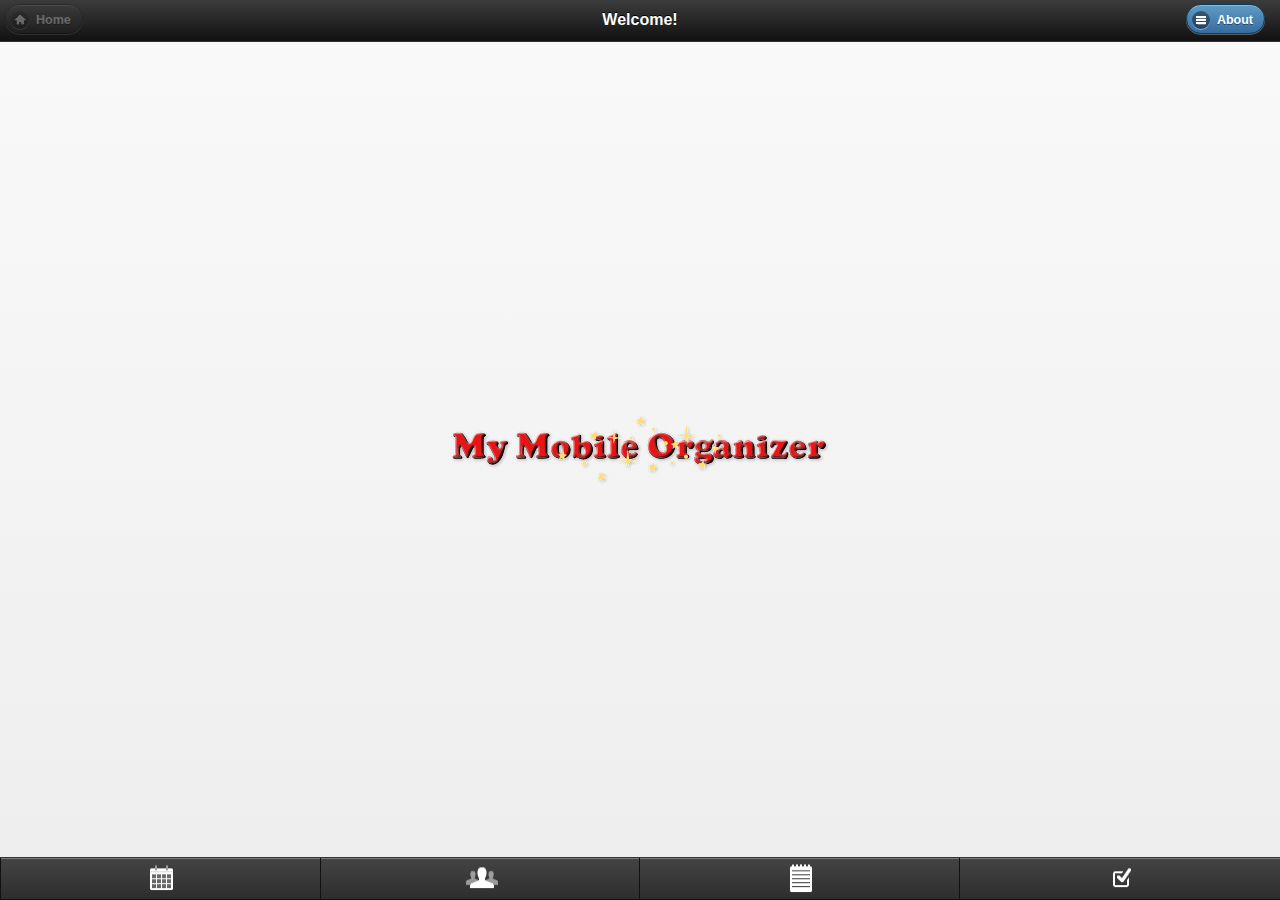
==== assets/www/index.html @ a8091847 "Move all files in assets folder to new 'www' subfolder" ====
<!DOCTYPE html>

<html>
  <head>

    <meta name="viewport" content="width=device-width,initial-scale=1">

    <link rel="stylesheet" href="jq/jquery.mobile-1.3.1.min.css">
    <link rel="stylesheet" href="jq/plugins/jqm-datebox.min.css">
    <link rel="stylesheet" href="styles.css">

    <script type="text/javascript" src="jq/jquery-1.9.1.min.js"></script>
    <!-- Note: main.js must come before JQM to set defaults properly. -->
    <script type="text/javascript" src="main.js"></script>
    <script type="text/javascript" src="jq/jquery.mobile-1.3.1.min.js"></script>
    <script type="text/javascript"
      src="jq/plugins/jqm-datebox.core.min.js"></script>
    <script type="text/javascript"
      src="jq/plugins/jqm-datebox.mode.datebox.min.js"></script>

  </head>
  <body>


    <!-- ================================================================== -->
    <!-- HOME PAGE                                                          -->
    <!-- ================================================================== -->
    <div data-role="page" id="homePage">

      <!-- About panel. -->
      <div data-role="panel" data-position="right" data-display="overlay"
        id="aboutPanel">
        <h2>My Mobile Organizer</h2>
        <h3>Frank W. Zammetti</h3>
        <div class="cssHomeAboutSection">As presented in the Apress book</div>
        <a href="http://www.apress.com">Practical iOS Apps For Business</a>
        <div class="cssHomeAboutSection">Navbar icons courtesy of</div>
        <a href="http://www.glyphish.com">Glyphish</a>
        <div class="cssHomeAboutSection">Thanks to Jonathan Sage for</div>
        <a href="http://dev.jtsage.com/jQM-DateBox">jQM DateBox</a>
        <br><br>
        <button data-icon="alert" data-theme="e"
          onClick="$.mobile.changePage('#confirmClear');">Clear Data</button>
      </div>

      <!-- Header. -->
      <div data-role="header" data-position="fixed">
        <div class="ui-loader-background"></div>
        <button class="cssHomeButton" data-icon="home"
          disabled="disabled">Home</button>
        <h1>Welcome!</h1>
        <a href="#aboutPanel" class="cssFunctionButton" data-icon="bars"
          data-theme="b">About</a>
      </div>

      <!-- Page content. -->
      <div data-role="content">
        <div class="ui-loader-background"></div>
        <img src="img/title.png" class="cssHomeTitleHeader">
      </div>

      <!-- Footer. -->
      <div data-role="footer" data-position="fixed">
        <div class="ui-loader-background"></div>
        <div data-role="navbar" class="cssNavBar">
          <ul>
            <li><a href="appointmentPage.html" class="cssNavAppointmentPage"
              data-icon="custom" data-prefetch="true"
              data-iconpos="notext"></a></li>
            <li><a href="contactPage.html" class="cssNavContactPage"
              data-icon="custom" data-prefetch="true"
              data-iconpos="notext"></a></li>
            <li><a href="notePage.html" class="cssNavNotePage"
              data-icon="custom" data-prefetch="true"
              data-iconpos="notext"></a></li>
            <li><a href="taskPage.html" class="cssNavTaskPage"
              data-icon="custom" data-prefetch="true"
              data-iconpos="notext"></a></li>
          </ul>
        </div>
      </div>

    </div>


    <!-- ================================================================== -->
    <!-- INFO DIALOG                                                        -->
    <!-- ================================================================== -->
    <div data-role="dialog" id="infoDialog" data-close-btn="none">
      <div data-role="header">
        <h1 id="infoDialogHeader"></h1>
      </div>
      <div data-role="content" id="infoDialogContent"></div>
      <div data-role="footer" class="cssInfoDialogButtons">
        <a href="javascript:void(0);" data-rel="back" data-role="button">Ok</a>
      </div>
    </div>


    <!-- ================================================================== -->
    <!-- CONFIRM DIALOG                                                     -->
    <!-- ================================================================== -->
    <div data-role="dialog" id="confirmClear">
      <div data-role="content">
        <p>Are you sure you want to clear ALL data from both the server and local cache?</p>
        <a href="#" id="confirmClearYes" data-role="button" data-theme="b"
          data-rel="back">Yes</a>
        <a href="#" data-role="button" data-theme="c" data-rel="back">No</a>
      </div>
    </div>


  </body>
</html>
---- assets/www/jq/plugins/jqm-datebox.min.css ----
/*
 * jQuery Mobile Framework : plugin to provide a date and time picker.
 * Copyright (c) JTSage
 * CC 3.0 Attribution.  May be relicensed without permission/notification.
 * https://github.com/jtsage/jquery-mobile-datebox
 */
.ui-input-datebox{width:97%;background-image:none;padding:.4em;line-height:1.4;font-size:16px;display:block;padding-top:0;padding-bottom:0;background-color:transparent}.ui-input-datebox{min-height:38px}.ui-datebox-container>.ui-header:first-child{-webkit-border-top-left-radius:3px;border-top-left-radius:3px;-webkit-border-top-right-radius:3px;border-top-right-radius:3px}.ui-input-datebox input{width:100%!important;padding:0!important;margin-top:5px!important;margin-right:-40px!important;border:1px solid transparent!important;vertical-align:middle;display:inline-block!important;background-color:transparent;zoom:1;*display:inline}.ui-input-datebox input:focus{outline:0}.ui-input-datebox .ui-btn-text{display:none}.ui-input-datebox.ui-mini{min-height:20px;font-size:14px}.ui-icon-datebox{background-image:url('image/datebox.png')!important;background-repeat:no-repeat!important;background-position:99% 8px!important}.ui-icon-datebox-alt{background-image:url('image/datebox.png')!important;background-repeat:no-repeat!important;background-position:99% -28px!important}.ui-mini.ui-icon-datebox{background-position:99% 6px}.ui-mini.ui-icon-datebox-alt{background-position:99% -30px}@media all and (min-width:450px){.ui-field-contain .ui-input-datebox{width:74.7%;display:inline-block}.ui-hide-label .ui-input-datebox{width:100%}}.ui-grid-a .ui-input-datebox{width:97%}.ui-grid-b .ui-input-datebox{width:97%}.ui-grid-c .ui-input-datebox{width:97%}.ui-grid-d .ui-input-datebox{width:97%}.ui-grid-e .ui-input-datebox{width:97%}.ui-grid-e .ui-block-a,.ui-grid-e .ui-block-b,.ui-grid-e .ui-block-c,.ui-grid-e .ui-block-d,.ui-grid-e .ui-block-e,.ui-grid-e .ui-block-f{width:16.65%}.ui-grid-e>:nth-child(n){width:16.65%}.ui-grid-e .ui-block-a{clear:left}.ui-grid-e{overflow:hidden}.ui-block-f{margin:0;padding:0;border:0;float:left;min-height:1px;-webkit-box-sizing:border-box;-moz-box-sizing:border-box;-ms-box-sizing:border-box;box-sizing:border-box}.ui-datebox-gridheader{text-align:center}.ui-datebox-gridheader h4{text-align:center;display:inline-block;margin-top:10px;margin-bottom:10px;zoom:1;*display:inline}.ui-datebox-gridplus{float:right}.ui-datebox-gridminus{float:left}.ui-datebox-gridplus-rtl{float:left}.ui-datebox-gridminus-rtl{float:right}.ui-datebox-gridrow{margin-left:5px;margin-right:5px}.ui-datebox-grid{clear:both;margin-bottom:5px}.ui-datebox-griddate{width:36px;height:30px;display:inline-block;vertical-align:middle;text-align:center;line-height:30px;font-weight:bold;font-size:12px;zoom:1;*display:inline}.ui-datebox-griddate-week{width:31px;height:30px;display:inline-block;vertical-align:middle;text-align:center;line-height:30px;font-weight:bold;font-size:12px;zoom:1;*display:inline}.ui-datebox-griddate-empty{border:1px solid transparent;color:#888}.ui-datebox-griddate-label{height:15px!important;line-height:15px!important;color:black}.ui-datebox-griddate-disable{color:#888}.ui-datebox-header h4{margin-top:5px;margin-bottom:5px;text-align:center}.ui-datebox-container fieldset div{margin:0!important}.ui-datebox-dboxin input{padding:.4em 0!important;text-align:center}.ui-datebox-dboxin label{width:100%;text-align:center;display:block;margin-top:5px;margin-bottom:-8px}.ui-datebox-controls{text-align:center}.ui-datebox-controls div{width:77px;text-align:center;display:inline-block;zoom:1;*display:inline}.ui-datebox-scontrols{text-align:center}.ui-datebox-scontrols div{width:55px;text-align:center;display:inline-block;zoom:1;*display:inline}.ui-datebox-scontrols .ui-datebox-sinput{width:68px}.ui-datebox-scontrols .ui-datebox-sinput input{width:48px;text-align:center;margin-left:3px}.ui-datebox-input{width:74px!important;margin-left:1px;margin-right:1px;text-align:center!important;display:inline-block!important;zoom:1;*display:inline}.ui-datebox-slide{width:280px;margin-left:auto;margin-right:auto}.ui-datebox-sliderow-d{margin-bottom:5px;text-align:center;height:40px;width:280px;overflow:hidden}.ui-datebox-sliderow-ym{margin-bottom:5px;text-align:center;height:32px;width:280px;overflow:hidden}.ui-datebox-sliderow-hi{text-align:center;height:32px;width:280px;overflow:hidden}.ui-datebox-sliderow-int{display:inline-block;white-space:nowrap}.ui-datebox-slideyear{text-align:center;display:inline-block;zoom:1;*display:inline;width:84px;vertical-align:middle;line-height:30px;height:30px;font-size:14px;font-weight:bold}.ui-datebox-slidemonth{text-align:center;display:inline-block;zoom:1;*display:inline;width:51px;vertical-align:middle;line-height:30px;height:30px;font-size:12px;font-weight:bold}.ui-datebox-slideday{text-align:center;display:inline-block;zoom:1;*display:inline;width:32px;vertical-align:middle;line-height:20px;height:38px;font-size:14px;font-weight:bold}.ui-datebox-slidehour{text-align:center;display:inline-block;zoom:1;*display:inline;width:32px;vertical-align:middle;line-height:22px;height:24px;font-size:14px;font-weight:bold}.ui-datebox-slidemins{text-align:center;display:inline-block;zoom:1;*display:inline;width:32px;vertical-align:middle;line-height:22px;height:24px;font-size:14px;font-weight:bold}.ui-datebox-slidearrow{text-align:center;display:inline-block;zoom:1;*display:inline;width:10px;vertical-align:middle;line-height:38px;height:38px;font-size:10px;font-weight:bold}.ui-datebox-slidewday{font-size:10px;font-weight:normal}.ui-datebox-flipcontent{text-align:center;height:125px;margin-bottom:-40px}.ui-datebox-flipcontent div{margin-left:3px;margin-right:3px;width:77px;height:120px;display:inline-block;text-align:center;zoom:1;*display:inline;overflow:hidden}.ui-datebox-flipcontentd div{width:60px}.ui-datebox-flipcenter{border:1px solid #eee;height:40px;margin-left:10px;width:260px;margin-right:auto;margin-left:auto;position:relative;top:-45px}.ui-datebox-flipcontent ul{list-style-type:none;display:inline}.ui-datebox-flipcontent li{height:30px}.ui-datebox-flipcontent li span{margin-top:7px;display:block}.ui-datebox-container{border:5px solid #111!important;width:280px;-webkit-transform:translate3d(0,0,0)}.ui-datebox-screen{position:absolute;top:0;left:0;width:100%;height:100%}.ui-datebox-screen-modal{background-color:black;-moz-opacity:.8;opacity:.80;filter:alpha(opacity=80)}.ui-datebox-hidden{display:none}.ui-dialog .ui-datebox-container{border:none!important}.ui-popup-container .ui-datebox-container{border:none!important}.ui-popup-container .ui-datebox-gridrow{margin-left:0;margin-right:0}.ui-datebox-collapse a{display:inline-block;width:45%}.ui-datebox-inline{margin-top:5px;border:5px solid #111!important;margin-left:auto;margin-right:auto;text-align:center}.ui-datebox-inlineblind{margin-top:5px;border:5px solid #111!important;margin-left:auto;margin-right:auto;text-align:center}
---- assets/www/styles.css ----
/* Style for the title header (horizontally and vertically centered). */
.cssHomeTitleHeader {
  position : absolute;
  top : 0;
  bottom : 0;
  left : 0;
  right : 0;
  margin : auto;
}


/* Style for the sections in the about flyover. */
.cssHomeAboutSection {
  padding-top : 20px;
}


/* Style to space out Home button. */
.cssHomeButton {
  margin-left : 10px!important;
}


/* Style to space out Function button. */
.cssFunctionButton {
  margin-right : 10px!important;
}


/* Style for the NavBar at the bottom. */
.cssNavBar .ui-btn .ui-icon {
  width : 32px!important;
  height : 40px!important;
  margin-left : -15px!important;
  box-shadow : none!important;
  -moz-box-shadow : none!important;
  -webkit-box-shadow : none!important;
}


/* Style for the icons for each item on the NavBar. */
.cssNavAppointmentPage .ui-icon {
  background : url(img/icoAppointment.png) 100% -20% no-repeat;
}
.cssNavContactPage .ui-icon {
  background : url(img/icoContact.png) 100% -20% no-repeat;
}
.cssNavNotePage .ui-icon {
  background : url(img/icoNote.png) 100% -20% no-repeat;
}
.cssNavTaskPage .ui-icon {
  background : url(img/icoTask.png) 100% -20% no-repeat;
}


/* Style for the function menus. */
.cssFunctionsMenu {
  min-width : 200px;
}


/* Style for the button in the info dialog. */
.cssInfoDialogButtons {
  margin : 0 auto;
  text-align : center;
}


/* Styles for scrim seen when calling the server. */
.ui-loader-background {
  width : 100%;
  height : 100%;
  left : 0px;
  top : 0px;
  margin : 0px;
  background : rgba(0, 0, 0, 0.3);
  display : none;
  position : fixed;
  z-index : 100;
}
.ui-loading .ui-loader-background {
  display : block;
}


/* Style for required fields on forms. */
.cssRequired {
  color : #ff0000;
}

/* responsive design so home page image is not cut off in portrait */
@media screen and (orientation: portrait)  {
  .cssHomeTitleHeader {
    width: 90%;
  }
}
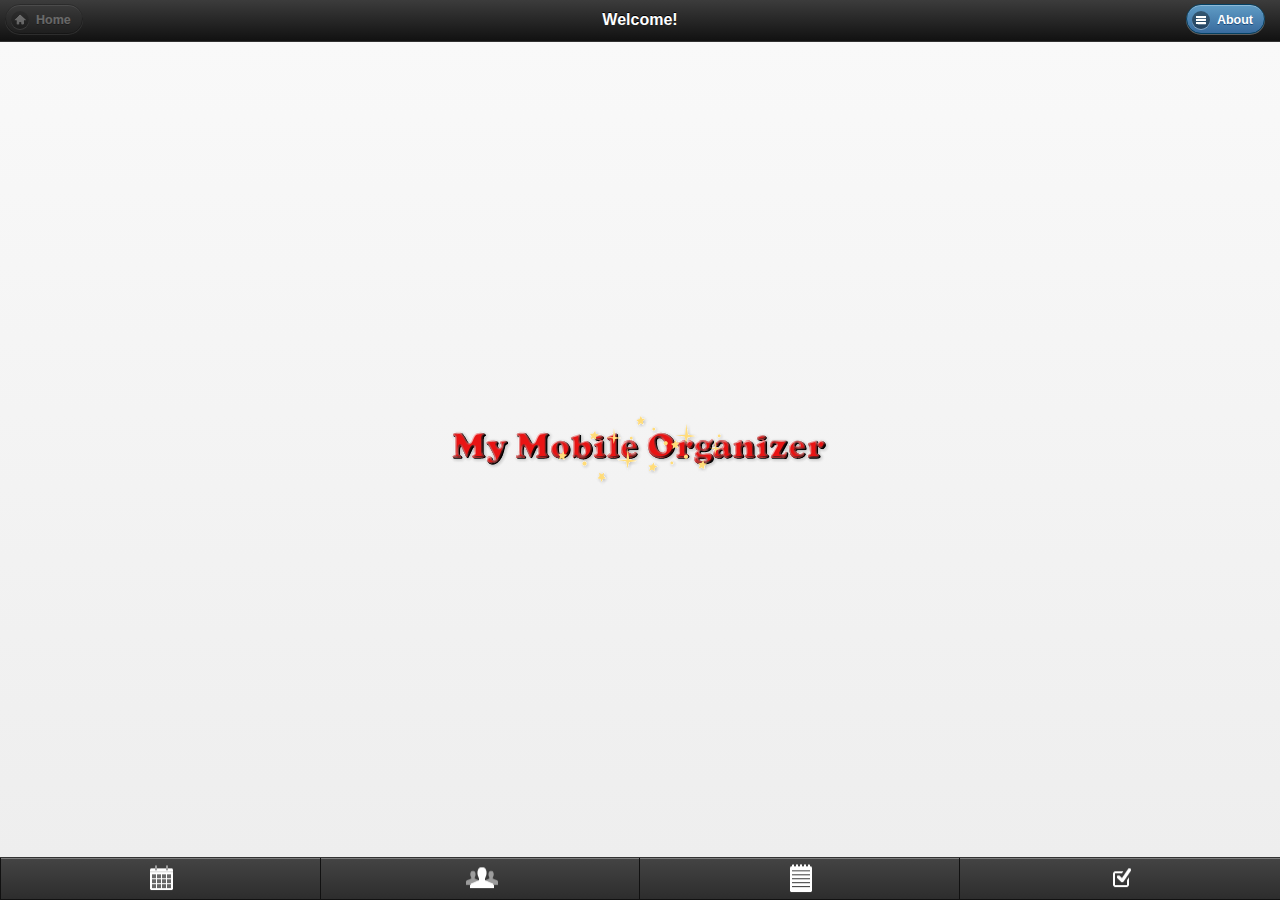
==== commit 0947573b: "Refactor to use namespace" ====
--- a/assets/www/index.html
+++ b/assets/www/index.html
@@ -12,6 +12,8 @@
     <script type="text/javascript" src="jq/jquery-1.9.1.min.js"></script>
     <!-- Note: main.js must come before JQM to set defaults properly. -->
     <script type="text/javascript" src="main.js"></script>
+    <!-- For hybrid demo; hybridMain.js can be before or after main.js -->
+    <script type="text/javascript" src="hybridMain.js"></script>
     <script type="text/javascript" src="jq/jquery.mobile-1.3.1.min.js"></script>
     <script type="text/javascript"
       src="jq/plugins/jqm-datebox.core.min.js"></script>
--- a/assets/www/styles.css
+++ b/assets/www/styles.css
@@ -88,7 +88,7 @@
   color : #ff0000;
 }
 
-/* responsive design so home page image is not cut off in portrait */
+/* responsive design so home page image is not too wide in portrait */
 @media screen and (orientation: portrait)  {
   .cssHomeTitleHeader {
     width: 90%;
